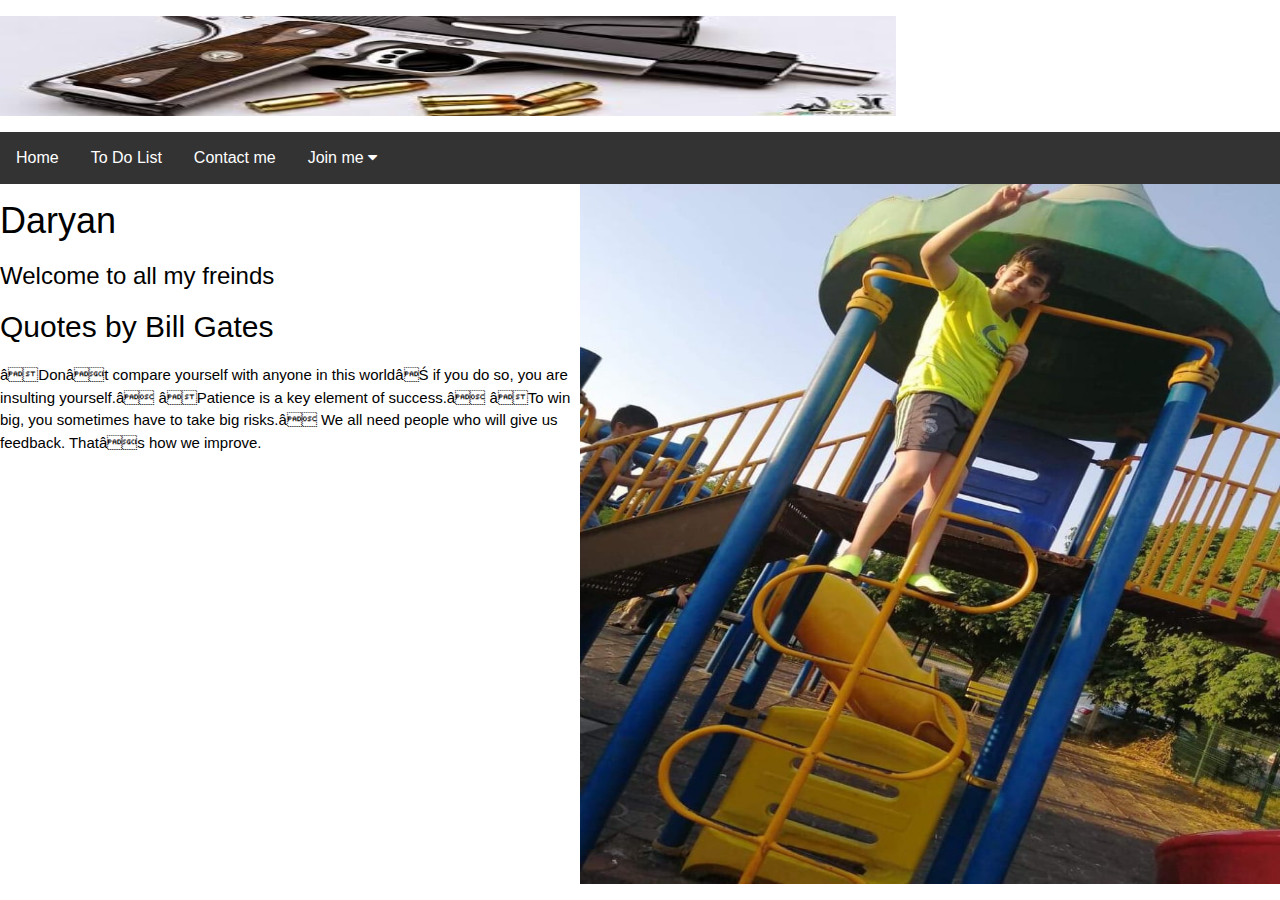
==== index.html @ a0d633d9 "the whole thing" ====
<!DOCTYPE html>
<html>
<head>
	<title>HITMAN</title>
	<meta name="viewport" content="width=device-width, initial-scale=1">
<meta content="text/html; charset=iso-8859-2" http-equiv="Content-Type">
<link rel="stylesheet" href="https://www.w3schools.com/w3css/4/w3.css">

<link rel="stylesheet" href="https://cdnjs.cloudflare.com/ajax/libs/font-awesome/4.7.0/css/font-awesome.min.css">
</head>
<body>


<link rel="stylesheet" href="style.css">
<div class="w3-content w3-section" style="max-width:100%">
  <img class="mySlides" src="Images/p1.jpg" style="width:100%">
  <img class="mySlides" src="Images/p2.jpg" style="width:100%">
  <img class="mySlides" src="Images/p3.jpg" style="width:100%">
  <!--img class="mySlides" src="Images/.jpg" style="width:100%"-->
</div>
<div class="navbar">
  <a href="index.html">Home</a>
  <a href="todolist.html">To Do List</a>
  <a href="contact.html">Contact me</a>
  <div class="dropdown">
    <button class="dropbtn">Join me 
      <i class="fa fa-caret-down"></i>
    </button>
    <div class="dropdown-content">
      <a href="register.html">Registration</a>
      <a href="Myfavideos.html"> My Favorite Videos!</a>
      <a href="myfavgame.html">My Favorite Game!</a>
    </div>
  </div> 
</div>
</head>

<body>
<img src="Images/p5.jpg" alt="Daryan's pic" width="700" height="700" align="right">

<h1>Daryan</h1>
<h3>Welcome to all my freinds</h3>
<h2>Quotes by Bill Gates</h2>
<p> “Don’t compare yourself with anyone in this world… if you do so, you are insulting yourself.” “Patience is a key element of success.” “To win big, you sometimes have to take big risks.” We all need people who will give us feedback. That’s how we improve.</p>



<script>
var myIndex = 0;
carousel();

function carousel() {
  var i;
  var x = document.getElementsByClassName("mySlides");
  for (i = 0; i < x.length; i++) {
    x[i].style.display = "none";  
  }
  myIndex++;
  if (myIndex > x.length) {myIndex = 1}    
  x[myIndex-1].style.display = "block"; 
   
  setTimeout(carousel, 2000); // Change image every 2 seconds
}
</script>



</body>
</html>
---- style.css ----
.mySlides {
max-width: 70%;
max-height: 100px;
	display:none;}

	
	/* Navbar container */
.navbar {
  overflow: hidden;
  background-color: #333;
  font-family: Arial;
}

/* Links inside the navbar */
.navbar a {
  float: left;
  font-size: 16px;
  color: white;
  text-align: center;
  padding: 14px 16px;
  text-decoration: none;
}

/* The dropdown container */
.dropdown {
  float: left;
  overflow: hidden;
}

/* Dropdown button */
.dropdown .dropbtn {
  font-size: 16px; 
  border: none;
  outline: none;
  color: white;
  padding: 14px 16px;
  background-color: inherit;
  font-family: inherit; /* Important for vertical align on mobile phones */
  margin: 0; /* Important for vertical align on mobile phones */
}

/* Add a red background color to navbar links on hover */
.navbar a:hover, .dropdown:hover .dropbtn {
  background-color: gray;
}

/* Dropdown content (hidden by default) */
.dropdown-content {
  display: none;
  position: absolute;
  background-color: #F08080;
  min-width: 160px;
  box-shadow: 0px 8px 16px 0px rgba(0,0,0,0.2);
  z-index: 1;
}

/* Links inside the dropdown */
.dropdown-content a {
  float: none;
  color: black;
  padding: 12px 16px;
  text-decoration: none;
  display: block;
  text-align: left;
}

/* Add a grey background color to dropdown links on hover */
.dropdown-content a:hover {
  background-color: #ddd;
}

/* Show the dropdown menu on hover */
.dropdown:hover .dropdown-content {
  display: block;
}

/* Include the padding and border in an element's total width and height */
* {
  box-sizing: border-box;
}

/* Remove margins and padding from the list */
ul {
  margin: 0;
  padding: 0;
}

/* Style the list items */
ul li {
  cursor: pointer;
  position: relative;
  padding: 12px 8px 12px 40px;
  background: #eee;
  font-size: 18px;
  transition: 0.2s;

  /* make the list items unselectable */
  -webkit-user-select: none;
  -moz-user-select: none;
  -ms-user-select: none;
  user-select: none;
}

/* Set all odd list items to a different color (zebra-stripes) */
ul li:nth-child(odd) {
  background: #f9f9f9;
}

/* Darker background-color on hover */
ul li:hover {
  background: #ddd;
}

/* When clicked on, add a background color and strike out text */
ul li.checked {
  background: #888;
  color: #fff;
  text-decoration: line-through;
}

/* Add a "checked" mark when clicked on */
ul li.checked::before {
  content: '';
  position: absolute;
  border-color: #fff;
  border-style: solid;
  border-width: 0 2px 2px 0;
  top: 10px;
  left: 16px;
  transform: rotate(45deg);
  height: 15px;
  width: 7px;
}

/* Style the close button */
.close {
  position: absolute;
  right: 0;
  top: 0;
  padding: 12px 16px 12px 16px;
}

.close:hover {
  background-color: #f44336;
  color: white;
}

/* Style the header */
.header {
  background-color: #f44336;
  padding: 30px 40px;
  color: white;
  text-align: center;
}

/* Clear floats after the header */
.header:after {
  content: "";
  display: table;
  clear: both;
}

/* Style the input */
input {
  margin: 0;
  border: none;
  border-radius: 0;
  width: 75%;
  padding: 10px;
  float: left;
  font-size: 16px;
}

/* Style the "Add" button */
.addBtn {
  padding: 10px;
  width: 25%;
  background: #d9d9d9;
  color: #555;
  float: left;
  text-align: center;
  font-size: 16px;
  cursor: pointer;
  transition: 0.3s;
  border-radius: 0;
}

.addBtn:hover {
  background-color: #bbb;
}

/*.bg html { 
  background: url(Images/p6.jpg) no-repeat center center fixed; 
  -webkit-background-size: cover;
  -moz-background-size: cover;
  -o-background-size: cover;
  background-size: cover;
}*/

/* Style inputs with type="text", select elements and textareas */
.container {
	width: 50%;
}
input[type=text], select, textarea {
  width: 100%; /* Full width */
  padding: 12px; /* Some padding */  
  border: 1px solid #ccc; /* Gray border */
  border-radius: 4px; /* Rounded borders */
  box-sizing: border-box; /* Make sure that padding and width stays in place */
  margin-top: 6px; /* Add a top margin */
  margin-bottom: 16px; /* Bottom margin */
  resize: vertical /* Allow the user to vertically resize the textarea (not horizontally) */
}

/* Style the submit button with a specific background color etc */
input[type=submit] {
  background-color: #4CAF50;
  color: white;
  padding: 12px 20px;
  border: none;
  border-radius: 4px;
  cursor: pointer;
}

/* When moving the mouse over the submit button, add a darker green color */
input[type=submit]:hover {
  background-color: #45a049;
}

/* Add a background color and some padding around the form */
.container {
  border-radius: 5px;
  background-color: #f2f2f2;
  padding: 20px;
}


 
 
 /* Style the video: 100% width and height to cover the entire window */
#myVideo {
  position: relative;
  right: 0;
  bottom: 0;
  min-width: 100%; 
  min-height: 100%;
}

/* Add some content at the bottom of the video/page */
.content {
  position: fixed;
  bottom: 0;
  background: rgba(0, 0, 0, 0.5);
  color: #f1f1f1;
  width: 100%;
  padding: 20px;
}

/* Style the button used to pause/play the video */
#myBtn {
  width: 200px;
  font-size: 18px;
  padding: 10px;
  border: none;
  background: #000;
  color: #fff;
  cursor: pointer;
}

#myBtn:hover {
  background: #ddd;
  color: black;
}
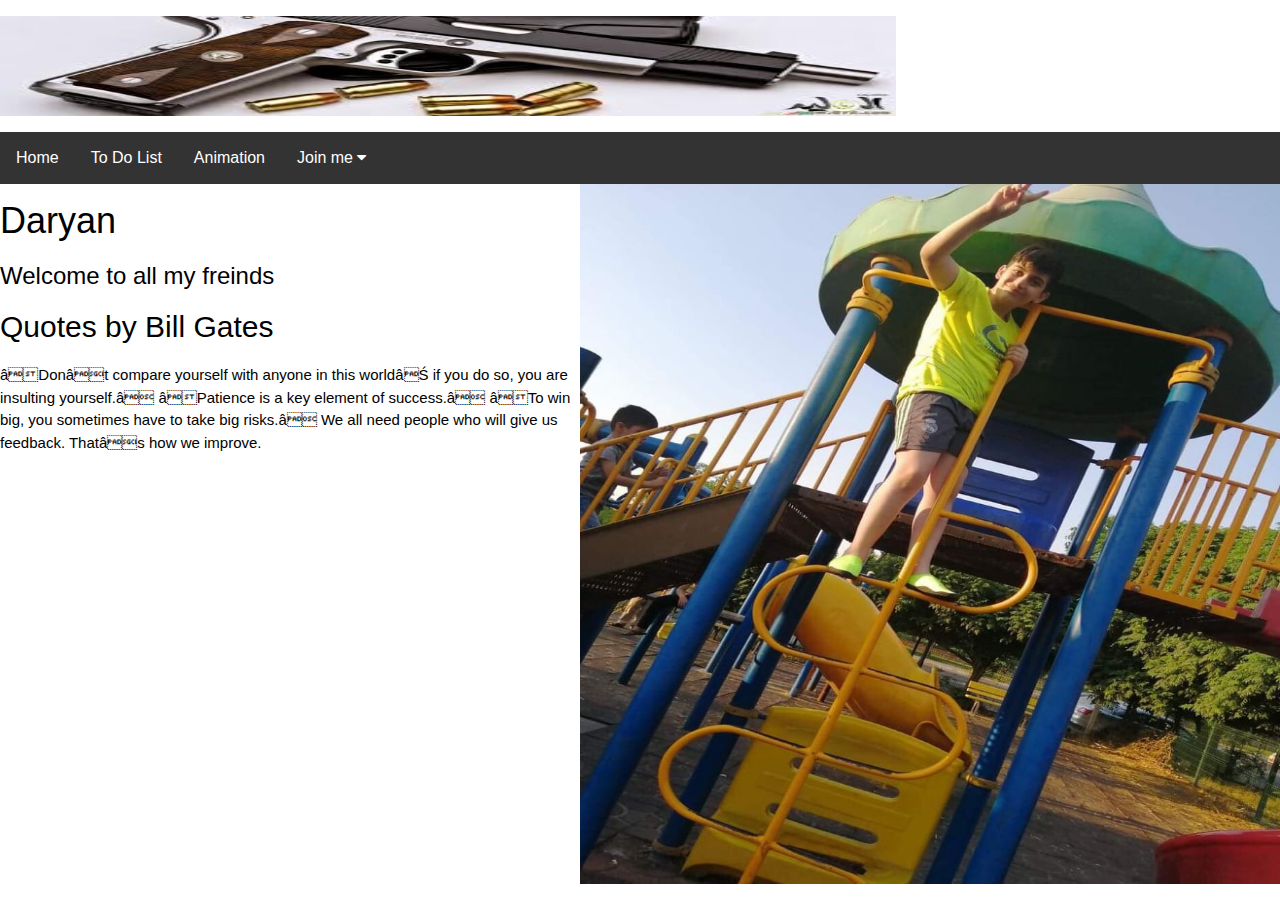
==== commit 5eacf3e3: "add additional content to the project" ====
--- a/index.html
+++ b/index.html
@@ -21,7 +21,7 @@
 <div class="navbar">
   <a href="index.html">Home</a>
   <a href="todolist.html">To Do List</a>
-  <a href="contact.html">Contact me</a>
+  <a href="animation.html">Animation</a>
   <div class="dropdown">
     <button class="dropbtn">Join me 
       <i class="fa fa-caret-down"></i>
--- a/style.css
+++ b/style.css
@@ -270,4 +270,12 @@
 #myBtn:hover {
   background: #ddd;
   color: black;
+}
+
+
+.center {
+  display: block;
+  margin-left: auto;
+  margin-right: auto;
+  width: 70%;
 }